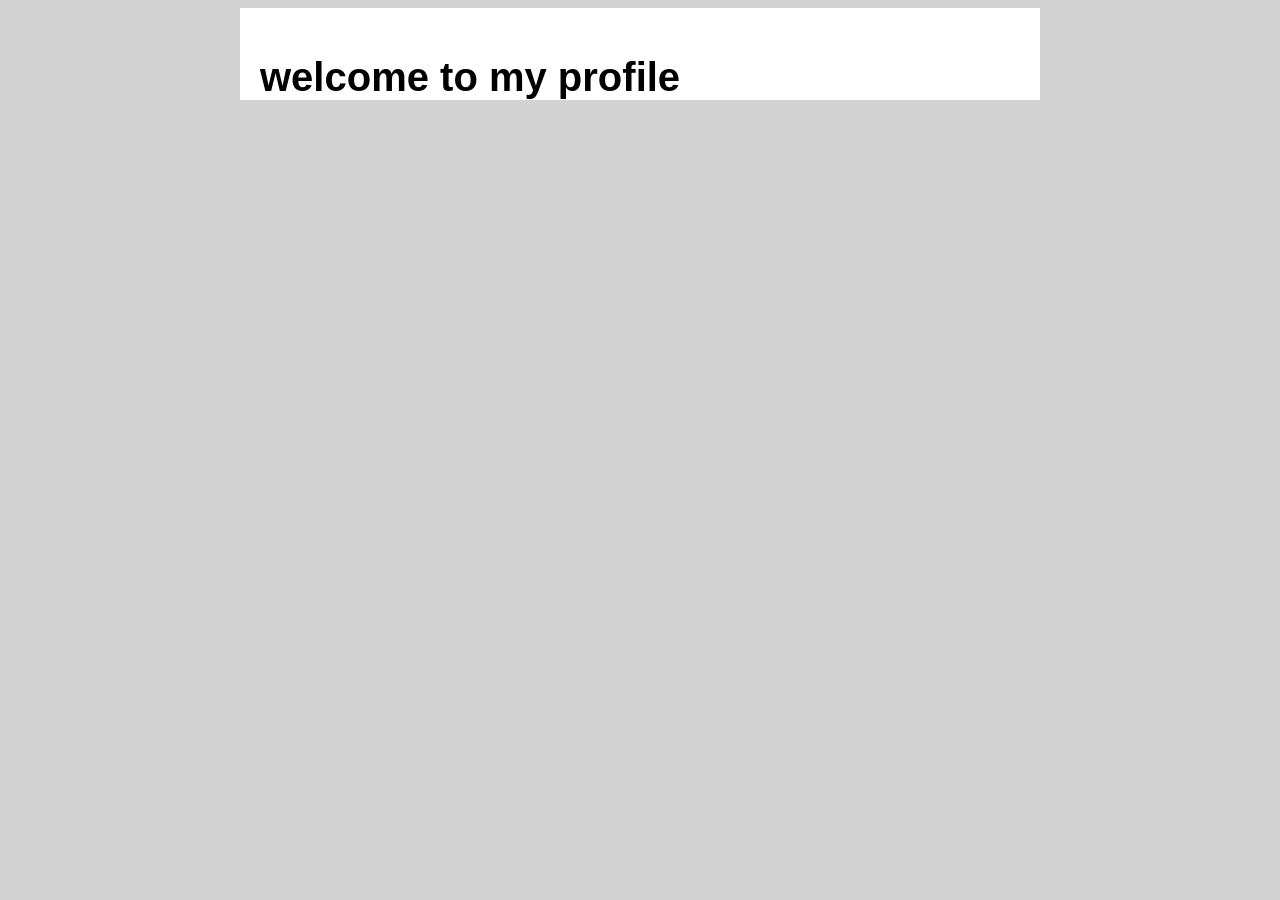
==== web-css/index.html @ 8fda0cca "[ADD] membuat web commit" ====
<!DOCTYPE html>
<html lang="en">
<head>
    <meta charset="UTF-8">
    <meta name="viewport" content="width=device-width, initial-scale=1.0">
    <title>web profil</title>
    <link rel="stylesheet" href="css/style.css">
</head>
<body>
    <div class="container">
        <div class="header">
            <h1 class="judul">welcome to my profile</h1>
            
    
</body>
</html>
---- web-css/css/style.css ----
/*memberikan style pada semua*/
body {
    font: 16px arial, sans-serif;
    background-color: lightgray;
}
 
/*membuat canvas putih ditengah*/
.container {
    width: 800px;
    margin: auto;
    background-color: white;
}
 
/*mengatur jarak dalam header*/
.header {
    padding-top: 20px;
    padding-right: 20px;
    padding-left: 20px;
}
 
/*specify css elemen*/
.header .judul {
    font-size: 40px;
    font-weight: bold;
    margin-bottom: 5px;
}
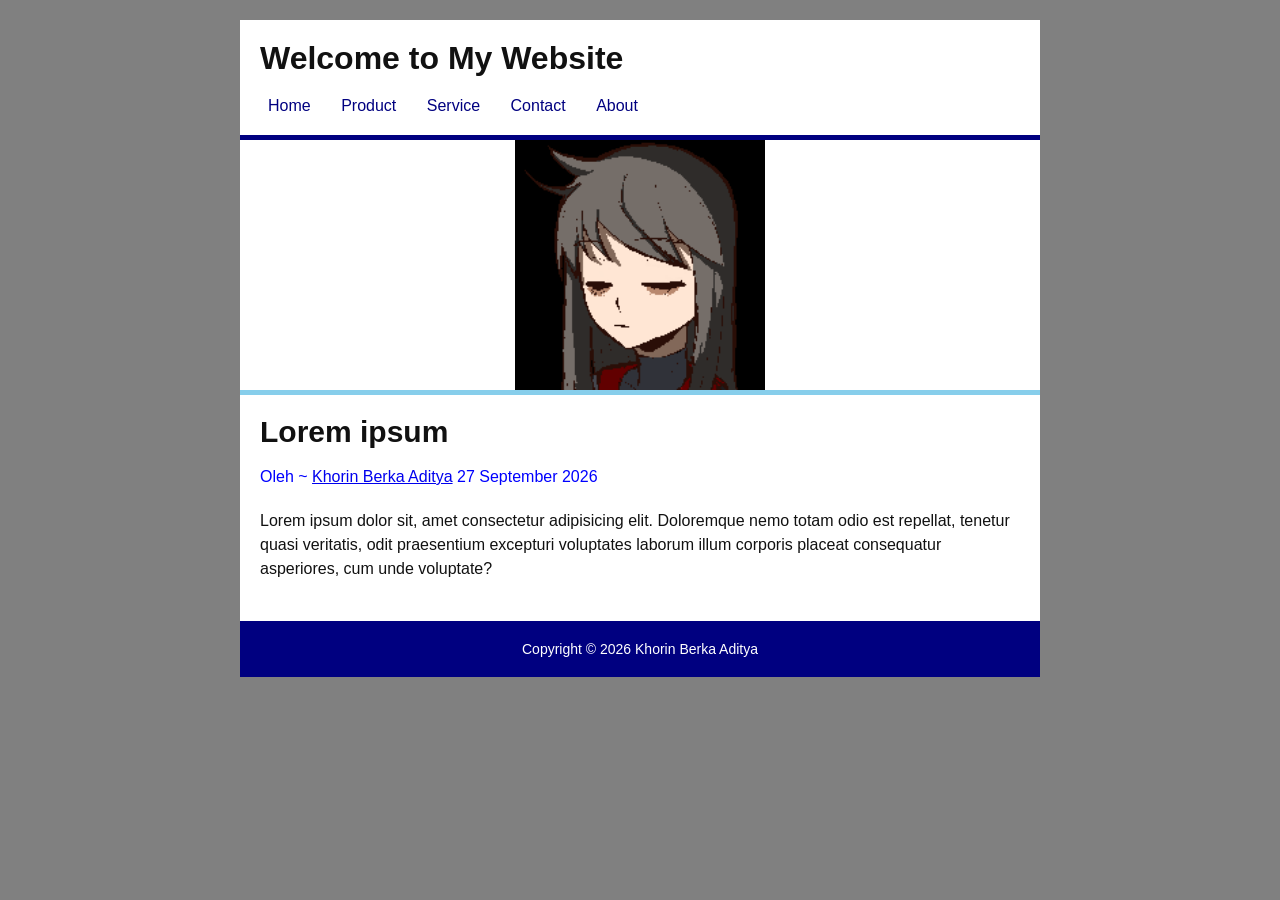
==== commit 5dc8dcdc: "update web-css" ====
--- a/web-css/index.html
+++ b/web-css/index.html
@@ -3,14 +3,42 @@
 <head>
     <meta charset="UTF-8">
     <meta name="viewport" content="width=device-width, initial-scale=1.0">
-    <title>web profil</title>
+    <title>Web Profile</title>
     <link rel="stylesheet" href="css/style.css">
 </head>
 <body>
-    <div class="container">
+    <!-- membuat container -->
+     <div class="container">
         <div class="header">
-            <h1 class="judul">welcome to my profile</h1>
-            
-    
+            <h1 class="judul">Welcome to My Website</h1>
+        </div>
+        <ul class="nav">
+            <li><a href="#">Home</a></li>
+            <li><a href="#">Product</a></li>
+            <li><a href="#">Service</a></li>
+            <li><a href="#">Contact</a></li>
+            <li><a href="#">About</a></li>
+        </ul>
+     </div>
+     <!-- Header -->
+
+     <!-- banner -->
+     <div class="banner">
+        <img src="img/test.gif" alt="Image Banner">
+     </div>
+     <!-- banner -->
+
+     <!-- isi -->
+     <div class="isi">
+        <h2>Lorem ipsum</h2>
+        <p class="penulis">Oleh ~ <a href="#">Khorin Berka Aditya</a> 27 September 2026</p>
+        <p>Lorem ipsum dolor sit, amet consectetur adipisicing elit. Doloremque nemo totam odio est repellat, tenetur quasi veritatis, odit praesentium excepturi voluptates laborum illum corporis placeat consequatur asperiores, cum unde voluptate?</p>
+    </div>
+     <!-- isi -->
+    <!-- footer -->
+    <div class="footer">
+        <p class="copyright">Copyright &copy; 2026 Khorin Berka Aditya</p>
+    </div>
+    <!-- footer -->
 </body>
 </html>
--- a/web-css/css/style.css
+++ b/web-css/css/style.css
@@ -1,26 +1,111 @@
-/*memberikan style pada semua*/
-body {
-    font: 16px arial, sans-serif;
-    background-color: lightgray;
+/* untuk body gunakan warna abu abu ukuran font 16 arial sans serif */
+body{
+    background-color: gray;
+    font-size: 16px;
+    font-family: Arial, sans-serif;
+    margin: 0;
+    padding: 20px 0;
 }
- 
-/*membuat canvas putih ditengah*/
-.container {
+
+/* container: putih, lebar 800px, margin auto */
+.container{
+    background-color: white;
     width: 800px;
     margin: auto;
-    background-color: white;
 }
- 
-/*mengatur jarak dalam header*/
-.header {
+
+/* header: padding atas, kanan, kiri 20px */
+.header{
     padding-top: 20px;
     padding-right: 20px;
     padding-left: 20px;
 }
- 
-/*specify css elemen*/
-.header .judul {
-    font-size: 40px;
+.header .judul{
+    margin: 0;
+    color: #111;
+}
+
+/* navigasi */
+.nav{
+    margin: 0;
+    padding: 0 20px 20px 20px;
+    list-style: none;
+}
+.nav li{
+    display: inline-block;
+    margin-right: 10px;
+    margin-top: 20px;
+}
+
+/* menghilangkan garis bawah link */
+.nav li a{
+    text-decoration: none;
+    color: navy;
+    padding: 5px 8px;
+}
+
+/* ketika navigasi disorot mouse */
+.nav li a:hover{
+    background-color: navy;
+    color: white;
+}
+
+/* banner: gambar tampil penuh, tidak terpotong */
+.banner{
+    width: 800px;
+    margin: auto;
+    background-color: white;
+    border-top: 5px solid navy;
+    border-bottom: 5px solid skyblue;
+    box-sizing: border-box;
+}
+.banner img{
+    display: block;
+    width: auto;
+    max-width: 100%;
+    height: 250px;
+    margin: 0 auto;
+}
+
+/* isi: background putih, teks gelap agar kontras */
+.isi{
+    background-color: white;
+    color: #111;
+    width: 800px;
+    margin: auto;
+    padding: 20px;
+    box-sizing: border-box;
+}
+.isi h2{
+    font-size: 30px;
     font-weight: bold;
-    margin-bottom: 5px;
+    margin-top: 0;
+    margin-bottom: 10px;
+}
+.isi .penulis{
+    font-size: 16px;
+    color: blue;
+    line-height: 1.5;
+    margin-bottom: 20px;
+}
+.isi p{
+    font-size: 16px;
+    line-height: 1.5;
+    margin-bottom: 20px;
+}
+
+/* footer */
+.footer{
+    background-color: navy;
+    color: white;
+    width: 800px;
+    margin: auto;
+    padding: 20px;
+    text-align: center;
+    box-sizing: border-box;
+}
+.footer .copyright{
+    font-size: 14px;
+    margin: 0;
+    color: white;
 }
